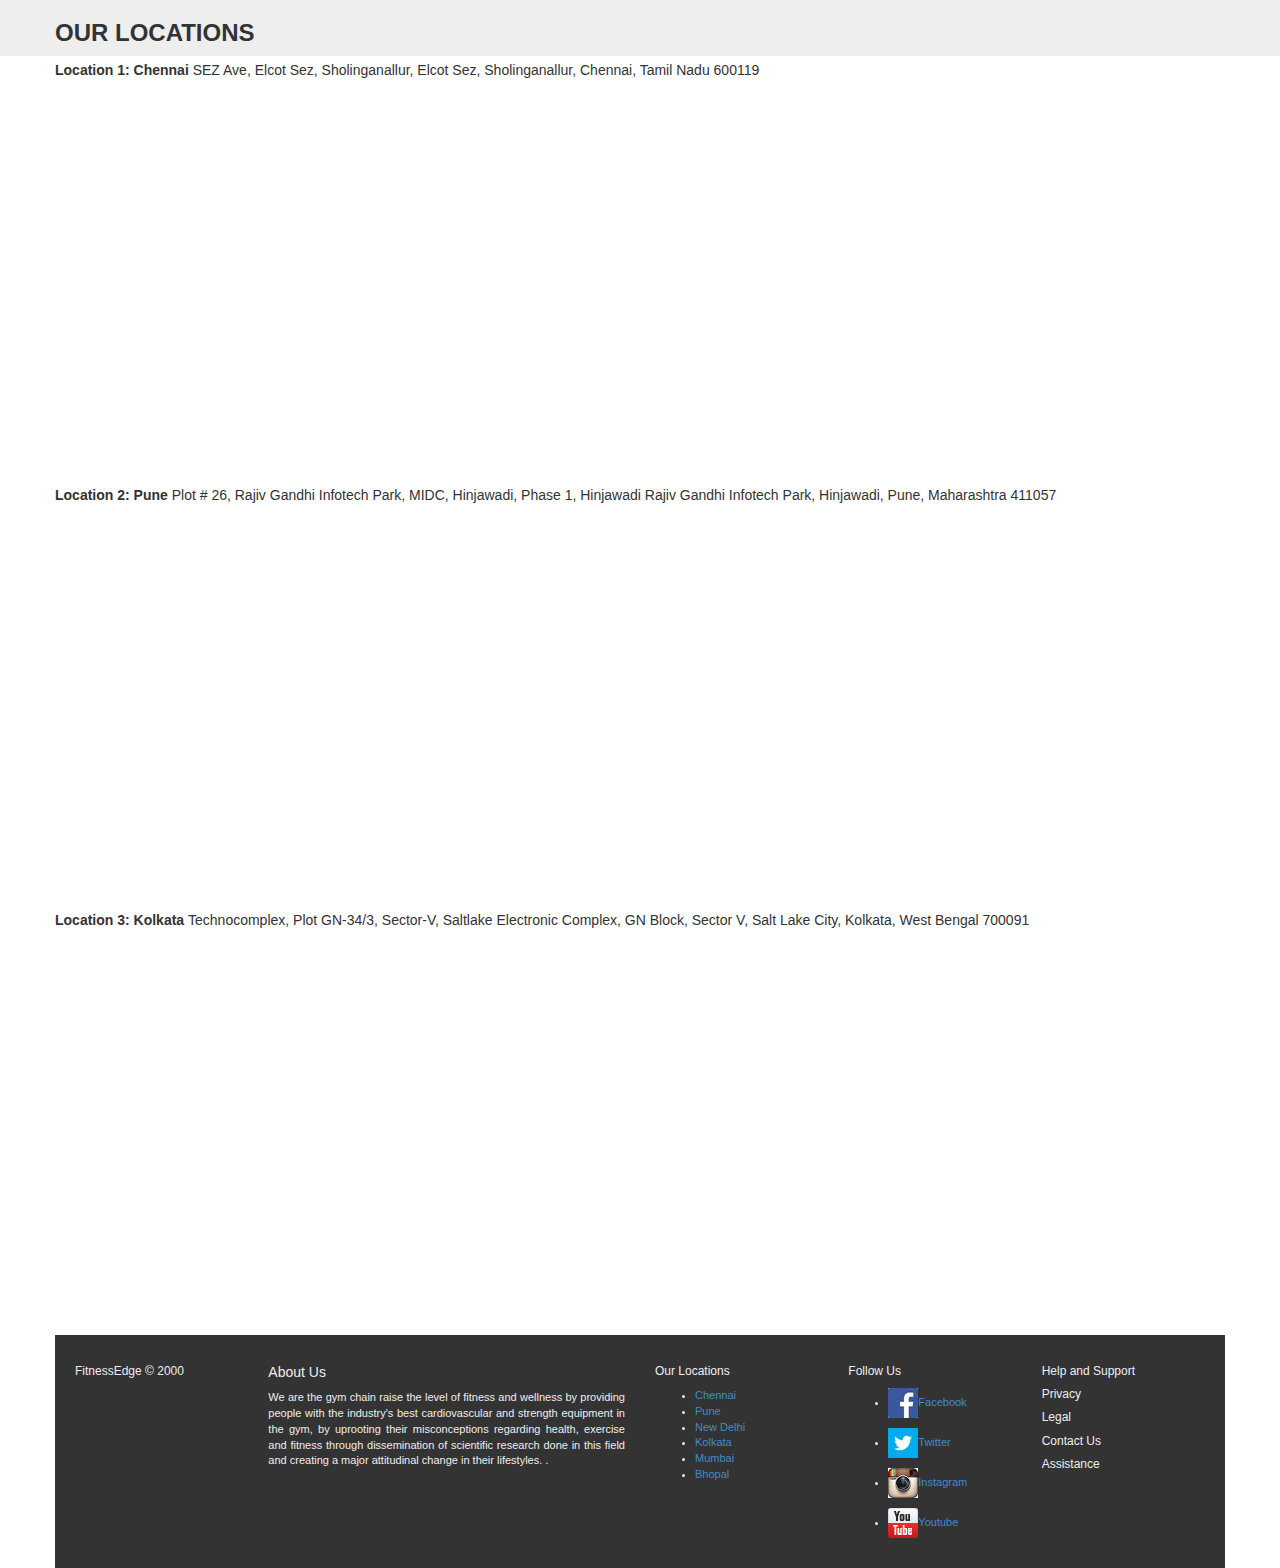
==== location.html @ c8e29c38 "more work done saturday" ====
<!DOCTYPE html>

<html>
	<head>

		<!-- Website Title & Description for Search Engine purposes -->
		<title></title>
		<meta name="description" content="">

		<!-- Mobile viewport optimized -->
		<meta name="viewport" content="width=device-width, initial-scale=1.0, maximum-scale=1.0, user-scalable=no">

		<!-- Bootstrap CSS -->
		<link href="bootstrap/css/bootstrap.min.css" rel="stylesheet">
		<link href="includes/css/bootstrap-glyphicons.css" rel="stylesheet">

		<!-- Custom CSS -->
		<link href="includes/css/styles.css" rel="stylesheet">


	</head>
	<body>
		<body>
		<div class="container" id="locate">
			<div class="navbar navbar-fixed-top">
		<div class="container">
		<p><b><h3> OUR LOCATIONS </h3></b></p>
		</div>
		</div>
<b>	Location 1: Chennai </b>
SEZ Ave, Elcot Sez, Sholinganallur, Elcot Sez, Sholinganallur, Chennai, Tamil Nadu 600119
 <iframe src="https://www.google.com/maps/embed?pb=!1m18!1m12!1m3!1d15555.730506218886!2d80.211562521376!3d12.912051745636495!2m3!1f0!2f0!3f0!3m2!1i1024!2i768!4f13.1!3m3!1m2!1s0x3a525c6f13fca667%3A0x84dfc419b2e83941!2sCognizant+Technology+Solutions+(CKC+campus)!5e0!3m2!1sen!2sin!4v1469865740856"
  width="100%" height="400px" frameborder="0" style="border:0" allowfullscreen></iframe>
<br>
 <b>Location 2: Pune </b>
 Plot # 26, Rajiv Gandhi Infotech Park, MIDC, Hinjawadi, Phase 1, Hinjawadi Rajiv Gandhi Infotech Park, Hinjawadi, Pune, Maharashtra 411057

 <iframe src="https://www.google.com/maps/embed?pb=!1m18!1m12!1m3!1d3781.786963322733!2d73.73101942639106!3d18.583640821028595!2m3!1f0!2f0!3f0!3m2!1i1024!2i768!4f13.1!3m3!1m2!1s0x3bc2bbe8fe6dced3%3A0x72b91837db0dc97d!2sCognizant+Technology+Solutions!5e0!3m2!1sen!2sin!4v1469865984387"
 width="100%" height="400" frameborder="0" style="border:0" allowfullscreen></iframe>
<br>
<b>Location 3: Kolkata </b>
Technocomplex, Plot GN-34/3, Sector-V, Saltlake Electronic Complex, GN Block, Sector V, Salt Lake City, Kolkata, West Bengal 700091
<iframe src="https://www.google.com/maps/embed?pb=!1m18!1m12!1m3!1d8762.624672490854!2d88.42367987577884!3d22.570505577559782!2m3!1f0!2f0!3f0!3m2!1i1024!2i768!4f13.1!3m3!1m2!1s0x3a0275add09d2a8f%3A0x89e443d9728f4ebf!2sCognizant!5e0!3m2!1sen!2sin!4v1469878016964"
 width="100%" height="400" frameborder="0" style="border:0" allowfullscreen></iframe>
<footer>
	<div class="container">
		<div class="row">
			<div class="col-sm-2">
				<h6>FitnessEdge &copy; 2000</h6>
			</div>
			<div class="col-sm-4">
				<h5>About Us</h5>
				<p id="aboutus">
					We are the gym chain raise the level of fitness and wellness by providing people with the industry's
					best cardiovascular and strength equipment in the gym, by uprooting their misconceptions regarding
					health, exercise and fitness through dissemination of scientific research done in this field and creating a major attitudinal change in their lifestyles. .
				</p>
			</div>
			<div class="col-sm-2">
				<h6>Our Locations</h6>
				<ul class="unstyled">
					<li><a href="#">Chennai</a></li>
					<li><a href="#">Pune</a></li>
					<li><a href="#">New Delhi</a></li>
					<li><a href="#">Kolkata</a></li>
					<li><a href="#">Mumbai</a></li>
					<li><a href="#">Bhopal</a></li>
				</ul>
			</div>
			<div class="col-sm-2">
				<h6>Follow Us</h6>
				<ul class="unstyled">
					<li><p><a href="#"><img src="images/facebook.png">Facebook</p></img></a></li></p>
					<li><p><a href="#"><img src="images/twitter.png">Twitter</p></a></li>
					<li><p><a href="#"><img src="images/instagram.png">Instagram</p></a></li>
					<li><p><a href="#"><img src="images/youtube.png">Youtube</p></a></li>
				</ul>
			</div>
			<div class="col-sm-2">
				<h6>Help and Support</h6>
				<h6>Privacy</h6>
				<h6>Legal</h6>
				<h6>Contact Us</h6>
				<h6>Assistance</h6>
			</div>
		</div>


</div> <!--end of container-->


</footer>
</body>
</html>
---- includes/css/styles.css ----
/*

My Custom CSS
=============

Author:  Brad Hussey
Updated: August 2013
Notes:	 Hand coded for Udemy.com

*/


/* --------------------------------------
   Layout
   -------------------------------------- */
.lead
{
  text-align: justified;
}

.row p{
  text-align: justify;
}

.tab-content p
{
  text-align: justify;
  margin-top: 10px;
}
#features{
  text-align: center;
}
#features img{
  margin: 0 0 20px;
}
#fit
{
  text-align: center;
}

#locate
{
  margin-top: 40px;
  padding-top: 20px;
}

#locate b{
  margin-top: 30px;
}
footer{
  background: #333;
  color:#eee;
  font-size: 11px;
  padding:20px;
}
/* --------------------------------------
   Typography
   -------------------------------------- */

   body{
     -webkit-font-smoothing: antialiased;
     text-rendering: optimizeLegibility;
   }
   .well .page-header
   {
     margin-top: 0px;
   }

   #moreInfo
   {
     margin-left: 0px;
   }
   #featuresHeading , #features
   {
     margin-left: -2px;
   }

/* --------------------------------------
   Navbar
   -------------------------------------- */
   .searchInput
   {
      width: 180px;
      margin-top: 10px;
   }

.searchIcon
{
  margin-top: 10px;
}

.nav
{
  font-size: 13px;
}

.navbar-brand
{
  padding: 13px 15px;
}
   /*.nav
   {
     margin-top: 10px;
   }*/


/* --------------------------------------
   Carousel
   -------------------------------------- */
#myCarousel
{
  margin-top:60px;
}

.carousel-caption h3
{
  font-size: 26px;
  font-style: bold;
}

.carousel-caption h4
{
  font-size: 24px;
  font-style: bold;
}


#myCarousel .item {
  height: 400px;
}

#slide1
{
  background: url('../../images/medium.jpg') top center no-repeat;
}
#slide2
{
  background: url('../../images/medium2.jpg') top center no-repeat;
}

#slide3
{
  background: url('../../images/medium3.jpg') top center no-repeat;
}


/* --------------------------------------
   Global Styles
   -------------------------------------- */

.well{
  margin: 20px 0;
}

/* --------------------------------------
   Media Queries
   -------------------------------------- */

/* Portrait & landscape phone */
@media (max-width: 480px) {

}

/* Landscape phone to portrait tablet */
@media (max-width: 768px) {
  #myCarousel .item
  {
    height: 310px;
  }
    #slide1
  {
    background: url('../../images/small.jpg') top center no-repeat;
  }
  #slide2
  {
    background: url('../../images/small2.jpg') top center no-repeat;
  }

  #slide3
  {
    background: url('../../images/small3.jpg') top center no-repeat;
  }
  .carousel-caption h3
  {
    font-size: 22px;
  }
  .carousel-caption h4
  {
    font-size: 18px;
  }
}

/* Large desktop */
@media (min-width: 1200px) {
  #myCarousel .item
  {
    height: 500px;
  }
    #slide1
    {
      background: url('../../images/large.jpg') top center no-repeat;
    }
    #slide2
    {
      background: url('../../images/large2.jpg') top center no-repeat;
    }

    #slide3
    {
      background: url('../../images/large3.jpg') top center no-repeat;
    }
    }
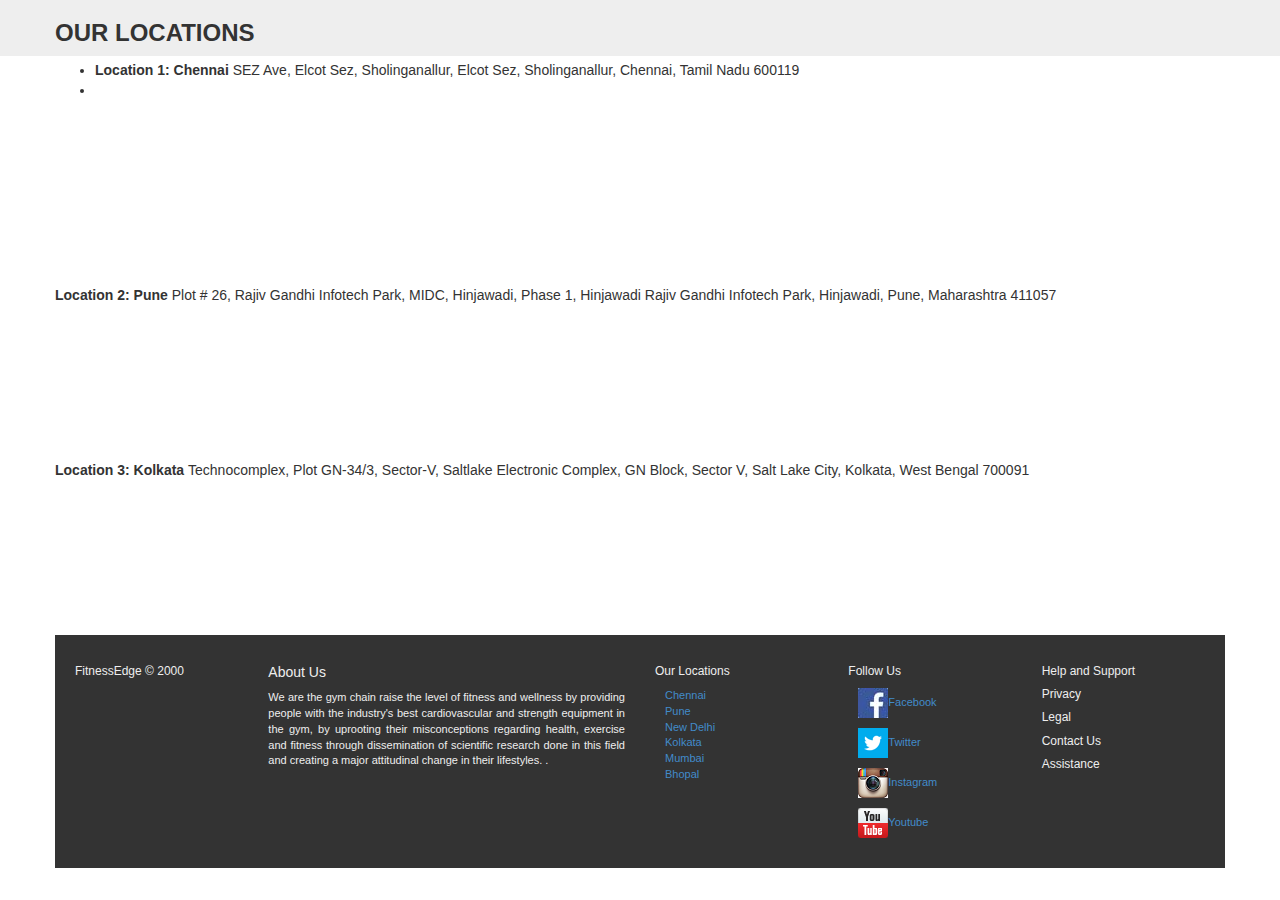
==== commit c7a8f5d3: "assignment2 complete" ====
--- a/location.html
+++ b/location.html
@@ -27,21 +27,27 @@
 		<p><b><h3> OUR LOCATIONS </h3></b></p>
 		</div>
 		</div>
+
+		<ul>
+<li>
 <b>	Location 1: Chennai </b>
-SEZ Ave, Elcot Sez, Sholinganallur, Elcot Sez, Sholinganallur, Chennai, Tamil Nadu 600119
+SEZ Ave, Elcot Sez, Sholinganallur, Elcot Sez, Sholinganallur, Chennai, Tamil Nadu 600119</li>
+	<li class="divider"></li>
  <iframe src="https://www.google.com/maps/embed?pb=!1m18!1m12!1m3!1d15555.730506218886!2d80.211562521376!3d12.912051745636495!2m3!1f0!2f0!3f0!3m2!1i1024!2i768!4f13.1!3m3!1m2!1s0x3a525c6f13fca667%3A0x84dfc419b2e83941!2sCognizant+Technology+Solutions+(CKC+campus)!5e0!3m2!1sen!2sin!4v1469865740856"
-  width="100%" height="400px" frameborder="0" style="border:0" allowfullscreen></iframe>
+  width="100%" height="100%px" frameborder="0" style="border:0" allowfullscreen></iframe>
+</ul>
 <br>
  <b>Location 2: Pune </b>
  Plot # 26, Rajiv Gandhi Infotech Park, MIDC, Hinjawadi, Phase 1, Hinjawadi Rajiv Gandhi Infotech Park, Hinjawadi, Pune, Maharashtra 411057
 
  <iframe src="https://www.google.com/maps/embed?pb=!1m18!1m12!1m3!1d3781.786963322733!2d73.73101942639106!3d18.583640821028595!2m3!1f0!2f0!3f0!3m2!1i1024!2i768!4f13.1!3m3!1m2!1s0x3bc2bbe8fe6dced3%3A0x72b91837db0dc97d!2sCognizant+Technology+Solutions!5e0!3m2!1sen!2sin!4v1469865984387"
- width="100%" height="400" frameborder="0" style="border:0" allowfullscreen></iframe>
+ width="100%" height="100%" frameborder="0" style="border:0" allowfullscreen></iframe>
 <br>
 <b>Location 3: Kolkata </b>
 Technocomplex, Plot GN-34/3, Sector-V, Saltlake Electronic Complex, GN Block, Sector V, Salt Lake City, Kolkata, West Bengal 700091
 <iframe src="https://www.google.com/maps/embed?pb=!1m18!1m12!1m3!1d8762.624672490854!2d88.42367987577884!3d22.570505577559782!2m3!1f0!2f0!3f0!3m2!1i1024!2i768!4f13.1!3m3!1m2!1s0x3a0275add09d2a8f%3A0x89e443d9728f4ebf!2sCognizant!5e0!3m2!1sen!2sin!4v1469878016964"
- width="100%" height="400" frameborder="0" style="border:0" allowfullscreen></iframe>
+ width="100%" height="100%" frameborder="0" style="border:0" allowfullscreen></iframe>
+</ul>
 <footer>
 	<div class="container">
 		<div class="row">
--- a/includes/css/styles.css
+++ b/includes/css/styles.css
@@ -13,6 +13,10 @@
 /* --------------------------------------
    Layout
    -------------------------------------- */
+#featurePara{
+  letter-spacing: 0.5px;
+}
+
 .lead
 {
   text-align: justified;
@@ -27,6 +31,9 @@
   text-align: justify;
   margin-top: 10px;
 }
+
+#tab2
+
 #features{
   text-align: center;
 }
@@ -47,13 +54,31 @@
 #locate b{
   margin-top: 30px;
 }
+
+
 footer{
   background: #333;
   color:#eee;
   font-size: 11px;
   padding:20px;
-}
-/* --------------------------------------
+
+}
+
+footer ul{
+  list-style: none;
+
+}
+
+#tab1 img
+{
+  width:100%;
+  height: 100%;
+}
+.unstyled
+{
+  margin-left: -30px;
+}
+/*-------------------------------------
    Typography
    -------------------------------------- */
 
@@ -78,6 +103,10 @@
 /* --------------------------------------
    Navbar
    -------------------------------------- */
+.navbar-brand{
+  background: url('../../images/fitlogo.jpg');
+  width:90px;
+}
    .searchInput
    {
       width: 180px;
@@ -159,26 +188,55 @@
 /* Portrait & landscape phone */
 @media (max-width: 480px) {
 
+  #myCarousel .item
+  {
+    height: 170px;
+  }
+    #slide1
+  {
+    background: url('../../images/xsmall.png') top center no-repeat;
+  }
+  #slide2
+  {
+    background: url('../../images/small2.jpg') top center no-repeat;
+  }
+
+  #slide3
+  {
+    background: url('../../images/small3.jpg') top center no-repeat;
+  }
+  .carousel-caption h3
+  {
+    font-size: 22px;
+  }
+  .carousel-caption h4
+  {
+    font-size: 18px;
+  }
+
+  #tab1 img{
+    <img src="../../images/mob2.jpg">
+  }
 }
 
 /* Landscape phone to portrait tablet */
-@media (max-width: 768px) {
+@media (min-width:481px && max-width: 769px) {
   #myCarousel .item
   {
     height: 310px;
   }
     #slide1
   {
-    background: url('../../images/small.jpg') top center no-repeat;
+    background: url('../../images/medium.jpg') top center no-repeat;
   }
   #slide2
   {
-    background: url('../../images/small2.jpg') top center no-repeat;
+    background: url('../../images/medium2.jpg') top center no-repeat;
   }
 
   #slide3
   {
-    background: url('../../images/small3.jpg') top center no-repeat;
+    background: url('../../images/medium3.jpg') top center no-repeat;
   }
   .carousel-caption h3
   {
@@ -187,6 +245,10 @@
   .carousel-caption h4
   {
     font-size: 18px;
+  }
+
+  #tab1 img{
+    <img src="../../images/mob2.jpg">
   }
 }
 
@@ -209,4 +271,8 @@
     {
       background: url('../../images/large3.jpg') top center no-repeat;
     }
-    }
+    #tab1 img{
+
+    <img src="../../images/motto.jpg">
+    }
+  }
